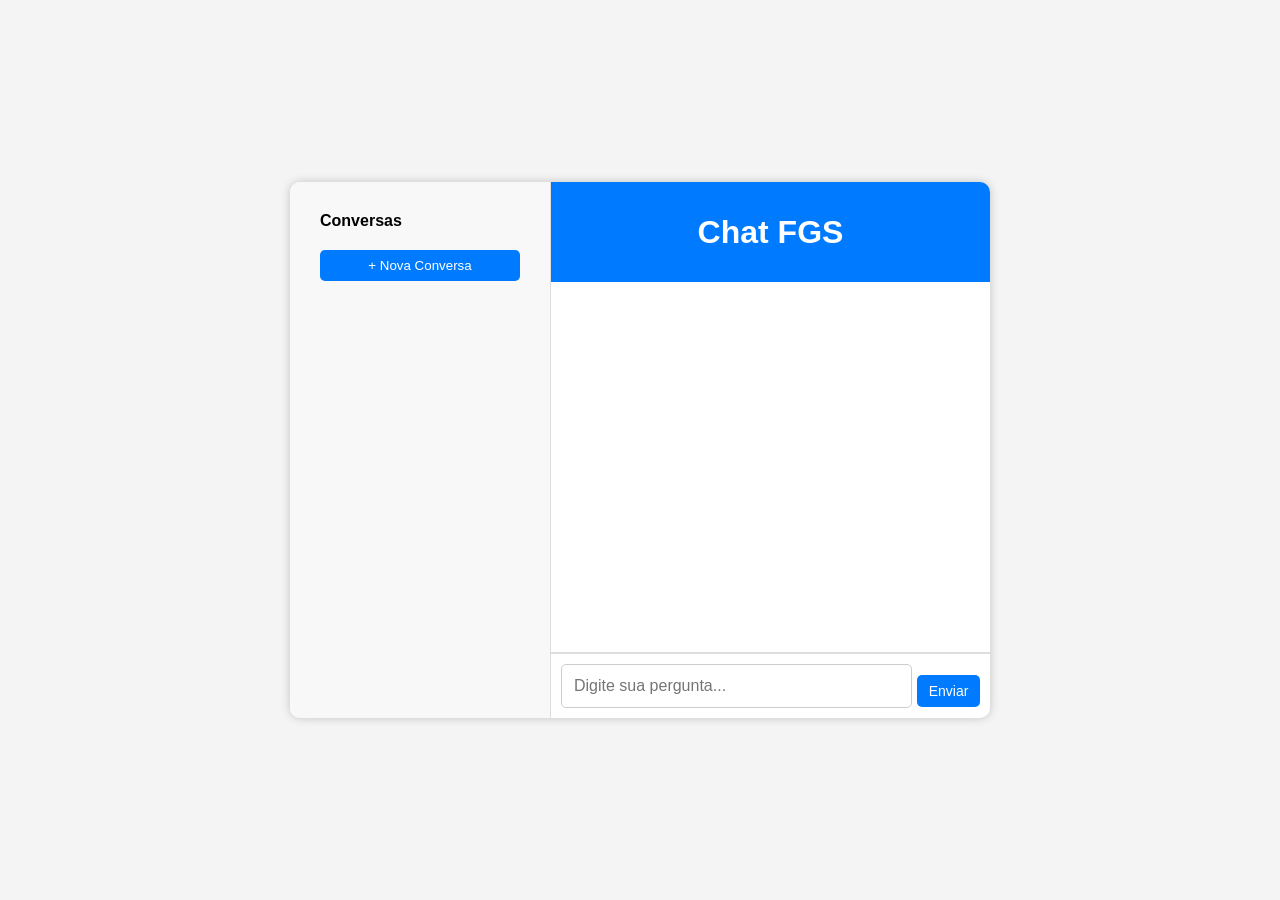
==== chat/chat.html @ b7cbe7a6 "Initial commit" ====
<!DOCTYPE html>
<html lang="pt">
<head>
    <meta charset="UTF-8">
    <meta name="viewport" content="width=device-width, initial-scale=1.0">
    <title>Chat FGS</title>
    <link rel="stylesheet" href="chat.css">
    <link rel="shortcut icon" href="/imagens/cursos/logo.png" type="image/x-icon">
</head>
<body>

    <div id="chat-container">
        <!-- Barra Lateral com Histórico de Conversas -->
        <aside id="history-sidebar">
            <h3>Conversas</h3>
            <ul id="history-list"></ul>
            <button onclick="promptNewChat()">+ Nova Conversa</button>
        </aside>

        <!-- Corpo do Chat -->
        <main id="chat-main">
            <header>
                <!-- <img src="imagens/logo.png" alt="Logo FGS" class="logo"> -->
                <h1>Chat FGS</h1>
            </header>

            <div id="chat-box"></div>

            <div id="input-area">
                <input type="text" id="user-input" placeholder="Digite sua pergunta..." />
                <button onclick="sendMessage()" id="send-btn">Enviar</button>
            </div>
        </main>
    </div>

    <script src="chat.js"></script>

</body>
</html>
---- chat/chat.css ----
body {
    font-family: Arial, sans-serif;
    background-color: #f4f4f4;
    display: flex;
    justify-content: center;
    align-items: center;
    height: 100vh;
    margin: 0;
}

#chat-container {
    display: flex;
    width: 700px;
    background: white;
    border-radius: 10px;
    box-shadow: 0px 0px 10px rgba(0, 0, 0, 0.2);
    overflow: hidden;
    
}

/* Barra Lateral (Histórico de Conversas) */
#history-sidebar {
    width: 200px;
    background: #f8f8f8;
    padding: 30px;
    border-right: 1px solid #ddd;
    overflow-y: auto;
}

#history-sidebar h3 {
    margin: 0 0 10px;
    font-size: 16px;
}

#history-list {
    list-style: none;
    padding: 0;
    margin: 0;
}

#history-list li {
    padding: 5px;
    cursor: pointer;
    border-bottom: 1px solid #ddd;
    font-size: 14px;
}

#history-list li:hover {
    background: #ddd;
}

button {
    width: 100%;
    margin-top: 10px;
    padding: 8px;
    background: #007bff;
    color: white;
    border: none;
    border-radius: 5px;
    cursor: pointer;
}

/* Corpo do Chat */
#chat-main {
    flex-grow: 1;
    display: flex;
    flex-direction: column;
}

header {
    display: flex;
    align-items: center;
    justify-content: center;
    padding: 10px;
    background: #007bff;
    color: white;
}

.logo {
    width: 40px;
    height: 40px;
    margin-right: 10px;
}

#chat-box {
    flex-grow: 1;
    height: 350px;
    overflow-y: auto;
    padding: 10px;
    border-bottom: 1px solid #ddd;
    display: flex;
    flex-direction: column;
}

.message {
    margin-bottom: 10px;
    padding: 8px;
    border-radius: 5px;
    max-width: 80%;
    word-wrap: break-word;
}

.user-message {
    background: #007bff;
    color: white;
    align-self: flex-end;
    text-align: right;
}

.ai-message {
    background: #ddd;
    color: black;
    align-self: flex-start;
    text-align: left;
}

#input-area {
    display: flex;
    padding: 10px;
    border-top: 1px solid #ddd;
}

#user-input {
    flex-grow: 1;
    padding: 8px;
    border: 1px solid #ccc;
    border-radius: 5px;
}
#input-area {
    display: flex;
    padding: 10px;
    border-top: 1px solid #ddd;
    align-items: center;
}

#user-input {
    flex-grow: 1; /* Ocupa mais espaço */
    padding: 12px; /* Aumenta a área de digitação */
    font-size: 16px;
    border: 1px solid #ccc;
    border-radius: 5px;
    outline: none;
}

#send-btn {
    margin-left: 5px;
    padding: 8px 10px; /* Reduz o tamanho do botão */
    font-size: 14px; /* Reduz a fonte */
    background: #007bff;
    color: white;
    border: none;
    border-radius: 5px;
    cursor: pointer;
    width: 15%;
}

#send-btn:hover {
    background: #0056b3;
}
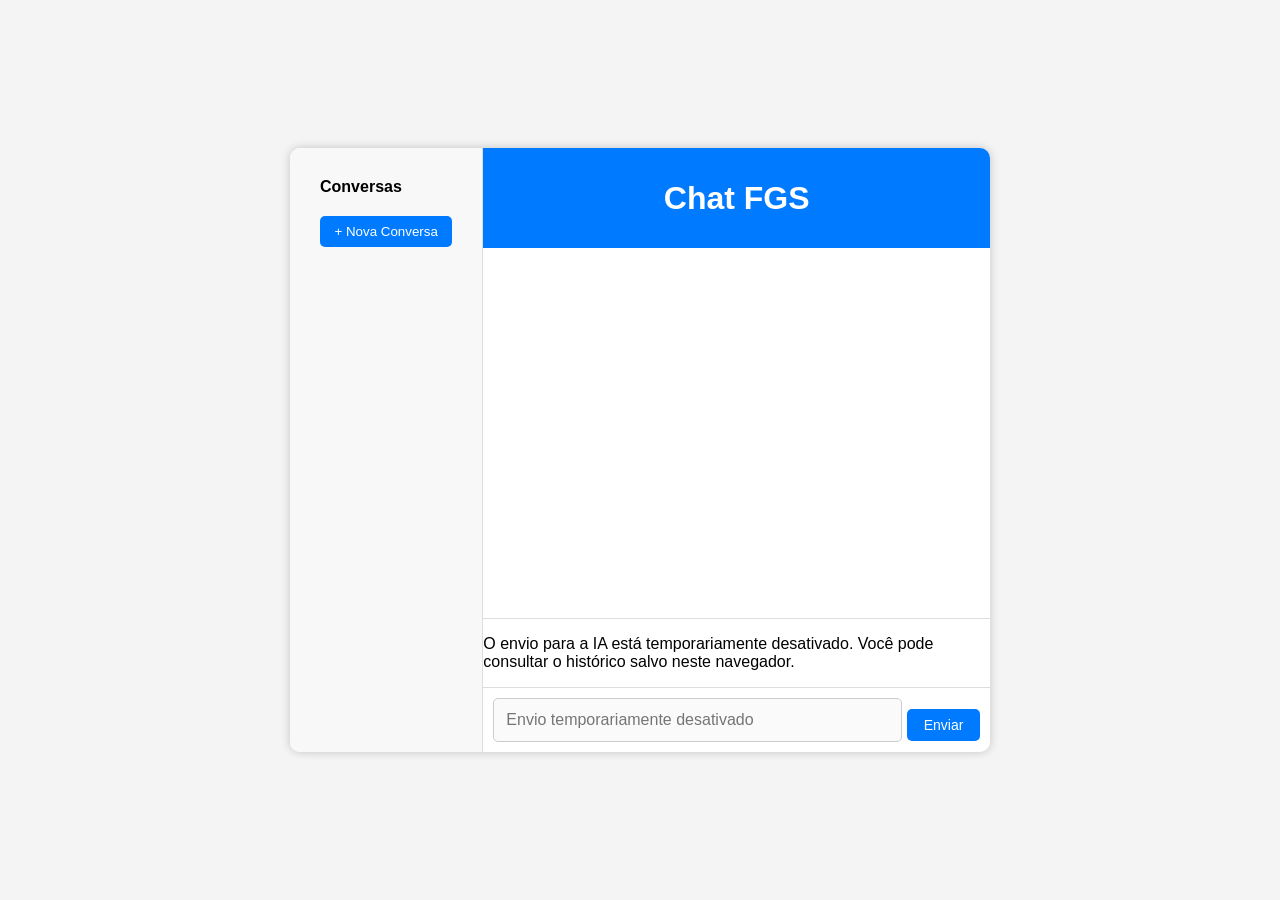
==== commit e3c3e5a3: "fix: informa indisponibilidade temporária do chat Desativa o campo e o botão de envio, preservando a" ====
--- a/chat/chat.html
+++ b/chat/chat.html
@@ -26,9 +26,10 @@
 
             <div id="chat-box"></div>
 
+            <p role="status">O envio para a IA está temporariamente desativado. Você pode consultar o histórico salvo neste navegador.</p>
             <div id="input-area">
-                <input type="text" id="user-input" placeholder="Digite sua pergunta..." />
-                <button onclick="sendMessage()" id="send-btn">Enviar</button>
+                <input type="text" id="user-input" placeholder="Envio temporariamente desativado" disabled />
+                <button onclick="sendMessage()" id="send-btn" disabled>Enviar</button>
             </div>
         </main>
     </div>
